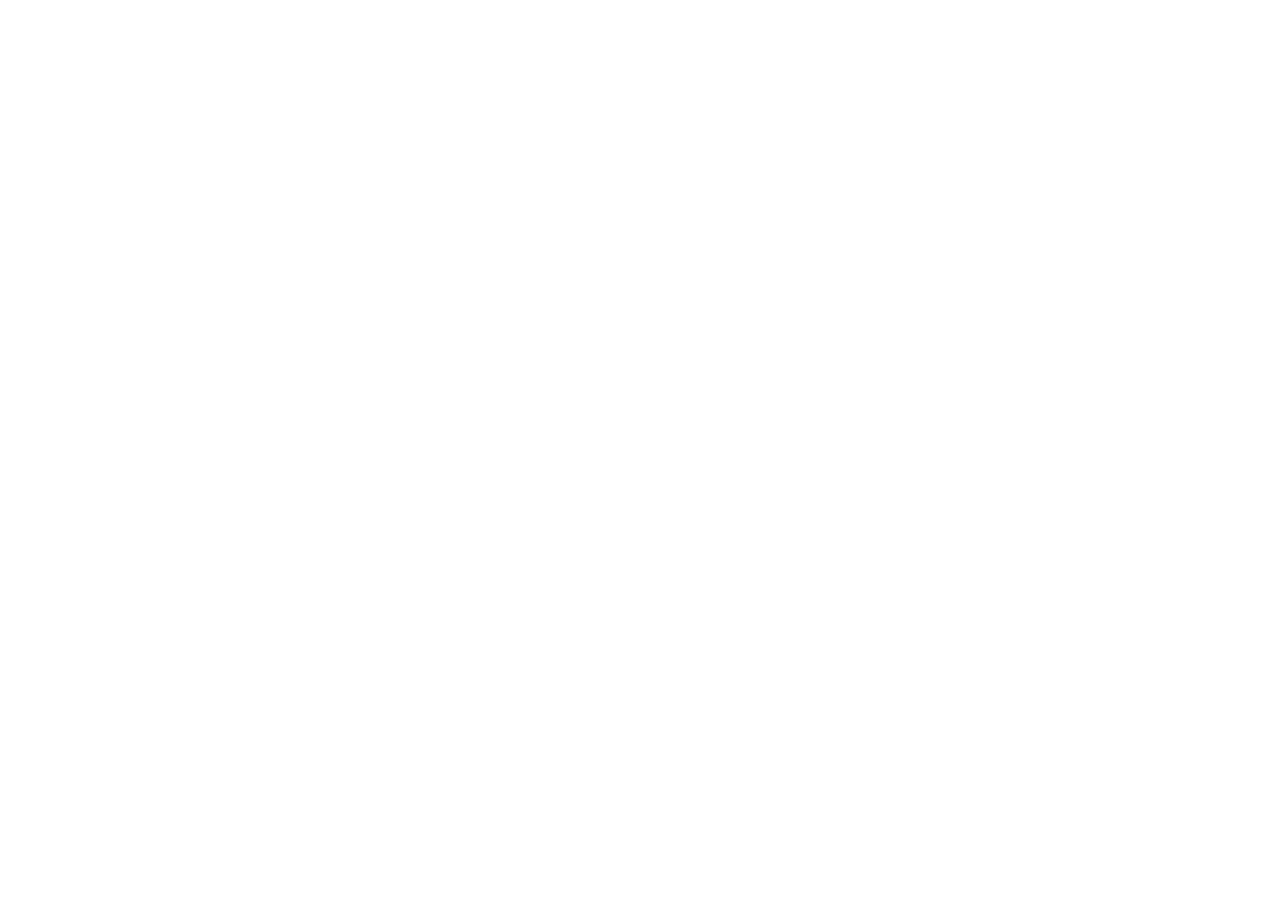
==== days-33-37-DOM-MANIPULATION/day33/index.html @ 2168e06e "added new dom manip section, I'm jumping around a bit, I'll go back and finish responsive web design" ====
<!DOCTYPE html>
<html lang="en">
  <head>
    <meta charset="UTF-8" />
    <meta http-equiv="X-UA-Compatible" content="IE=edge" />
    <meta name="viewport" content="width=device-width, initial-scale=1.0" />
    <script src="/app.css"></script>
    <title>DOM MANITPULATION</title>
  </head>
  <body></body>
</html>
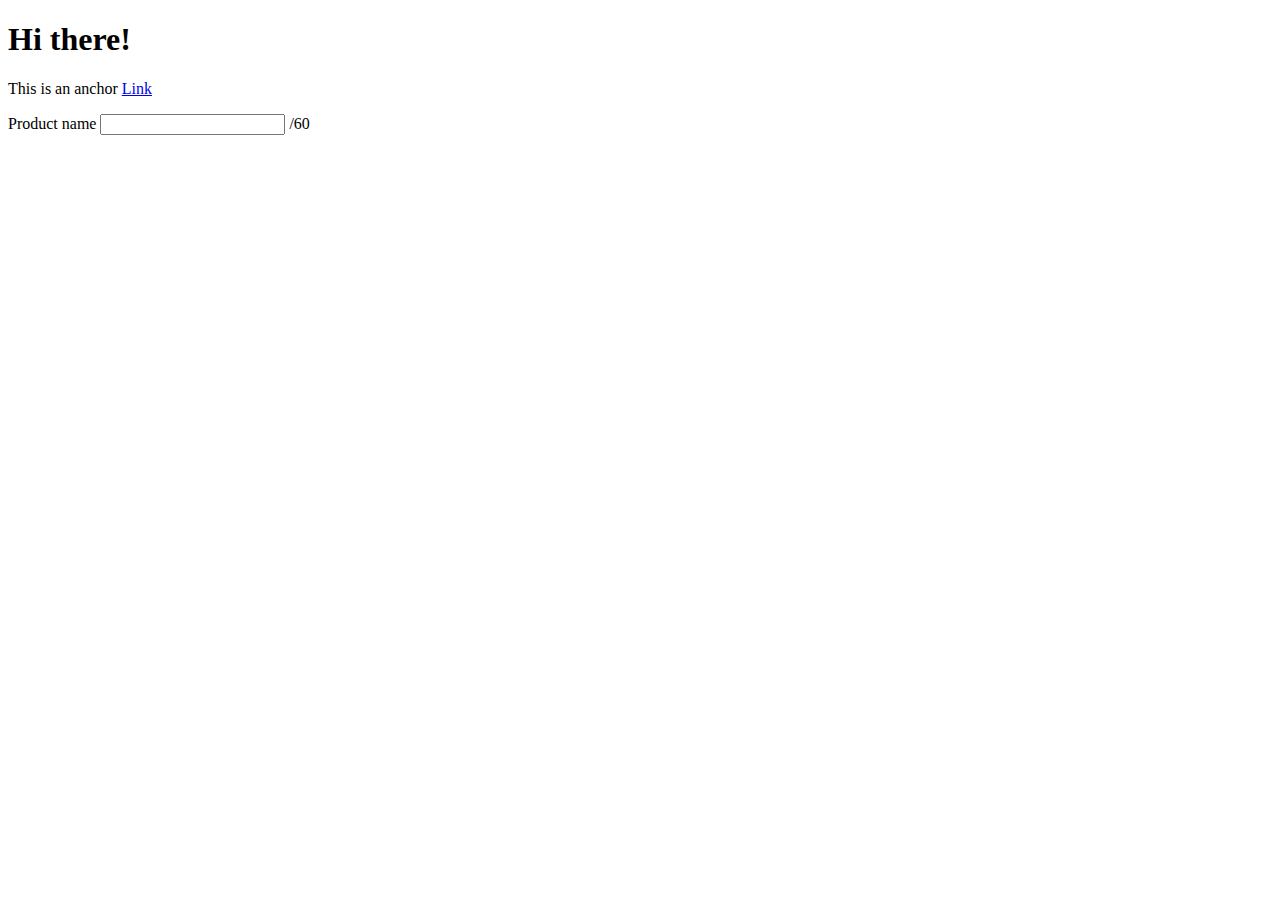
==== commit 3ddf21a7: "added sections and notes on DOM exploration and query selectors" ====
--- a/days-33-37-DOM-MANIPULATION/day33/index.html
+++ b/days-33-37-DOM-MANIPULATION/day33/index.html
@@ -4,8 +4,25 @@
     <meta charset="UTF-8" />
     <meta http-equiv="X-UA-Compatible" content="IE=edge" />
     <meta name="viewport" content="width=device-width, initial-scale=1.0" />
-    <script src="/app.css"></script>
+    <script src="/index.js" defer></script>
     <title>DOM MANITPULATION</title>
   </head>
-  <body></body>
+  <body>
+    <h1>Hi there!</h1>
+    <p>
+      This is an anchor
+      <a href="#">Link</a>
+    </p>
+    <form action=""">
+        <div class="control">
+      <label for="product-name">Product name</label>
+      <input id="product-name" name="product-name" type="text" maxlength="60">
+      <span id="charcount">
+        <span id="remaining-chars">
+        </span>
+        /60
+      </span>
+      </div>
+    </form>
+  </body>
 </html>
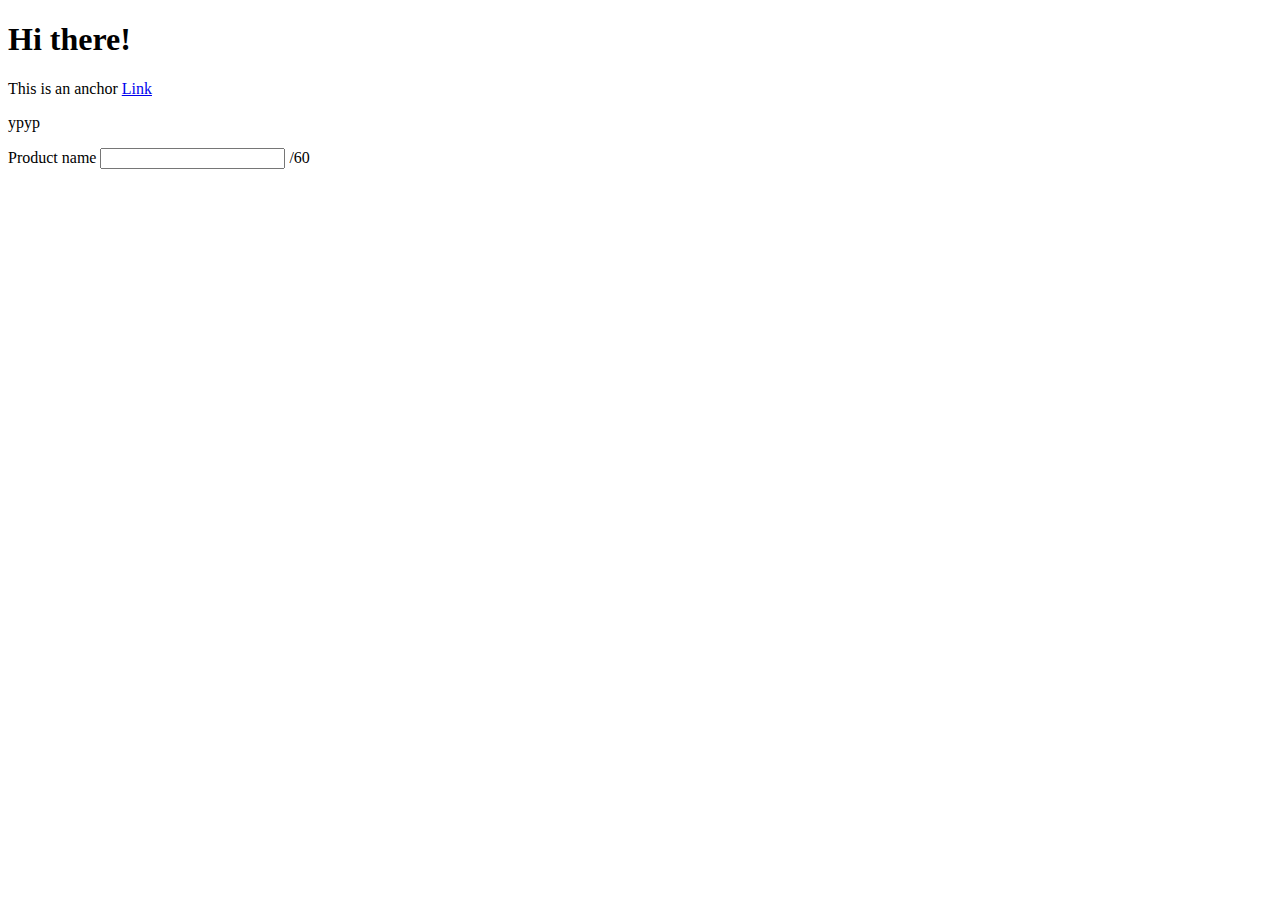
==== commit 574495f4: "added and finished exercise portion" ====
--- a/days-33-37-DOM-MANIPULATION/day33/index.html
+++ b/days-33-37-DOM-MANIPULATION/day33/index.html
@@ -4,14 +4,17 @@
     <meta charset="UTF-8" />
     <meta http-equiv="X-UA-Compatible" content="IE=edge" />
     <meta name="viewport" content="width=device-width, initial-scale=1.0" />
-    <script src="/index.js" defer></script>
+    <script src="./index.js" defer></script>
     <title>DOM MANITPULATION</title>
   </head>
   <body>
-    <h1>Hi there!</h1>
+    <h1 id="h1">Hi there!</h1>
     <p>
       This is an anchor
-      <a href="#">Link</a>
+      <a id="external-link" href="https://google.com">Link</a>
+    </p>
+    <p id="p2">
+        Second p element
     </p>
     <form action=""">
         <div class="control">
